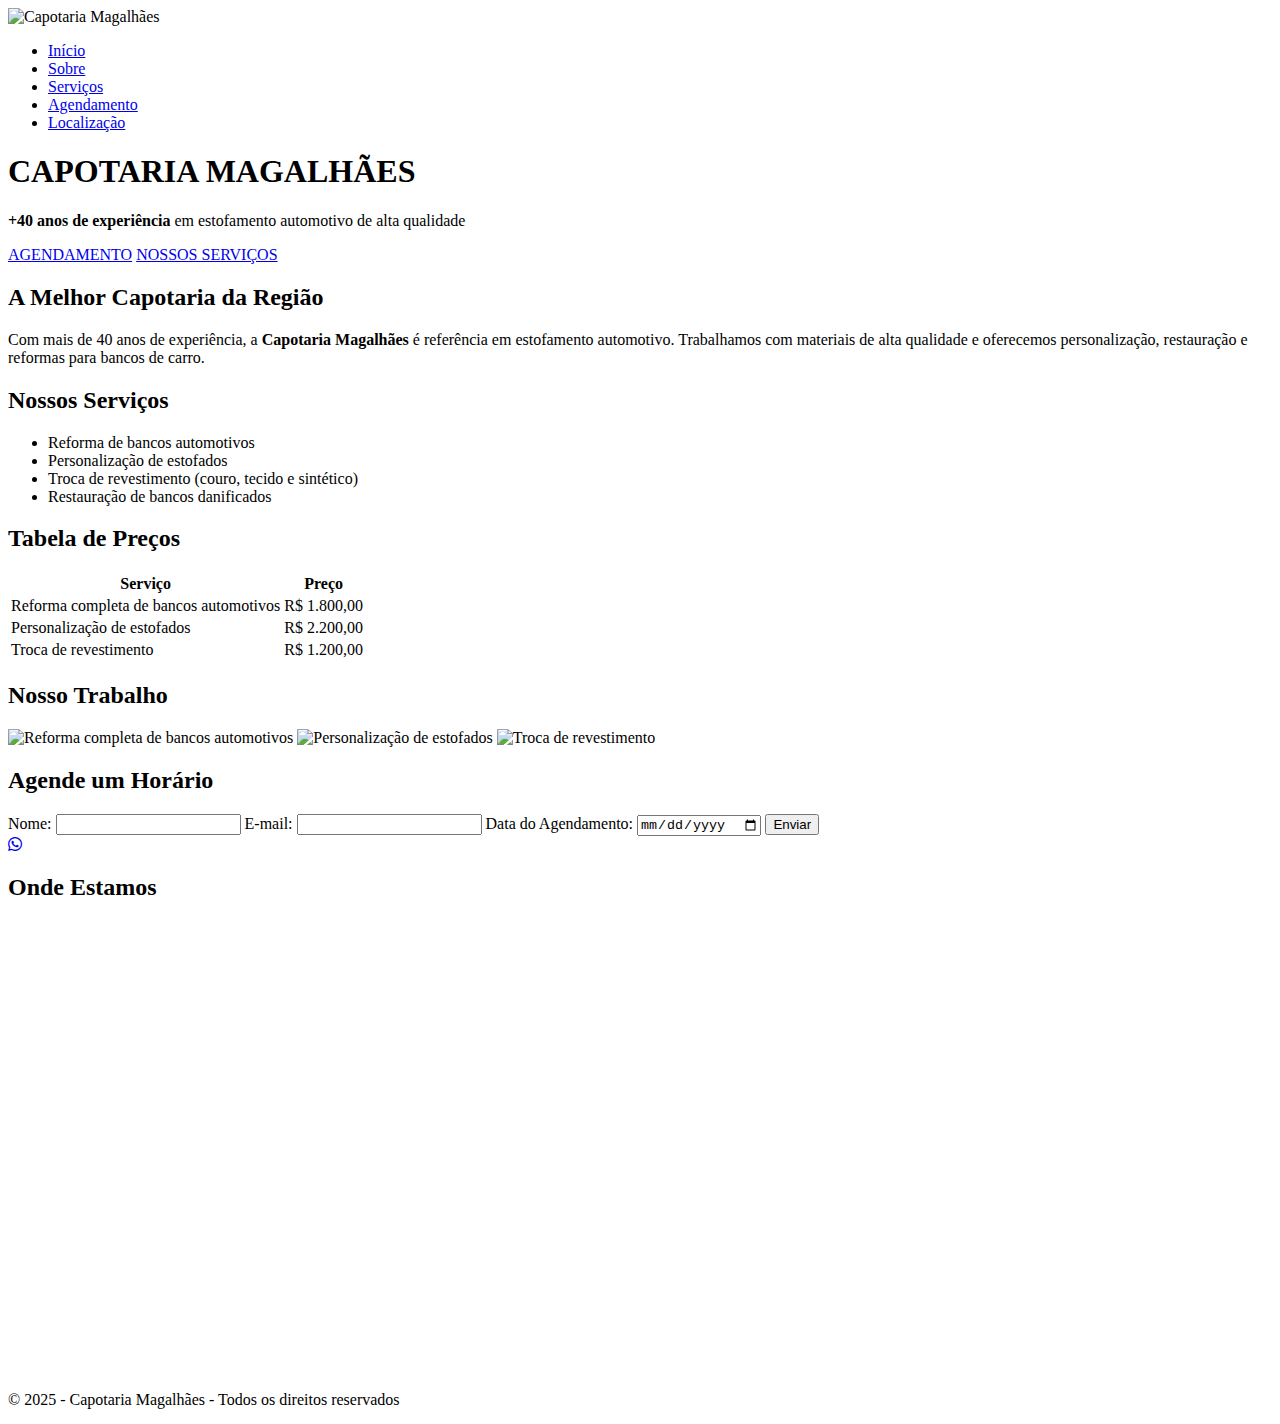
==== index.html @ 6915ed89 "Create index.html" ====
<!DOCTYPE html>
<html lang="pt-br">
<head>
    <meta charset="UTF-8">
    <meta name="viewport" content="width=device-width, initial-scale=1.0">
    <link rel="stylesheet" href="https://cdnjs.cloudflare.com/ajax/libs/font-awesome/6.4.2/css/all.min.css">
    <title>Capotaria Magalhães</title>
    <link rel="stylesheet" href="estilos.css">
</head>
<body>

    <header class="topo">
        <div class="logo">
            <img src="logo_sem_fundo-removebg-preview.png" alt="Capotaria Magalhães">
        </div>
        <nav>
            <ul>
                <li><a href="#hero">Início</a></li>
                <li><a href="#sobre">Sobre</a></li>
                <li><a href="#servicos">Serviços</a></li>
                <li><a href="#agendamento">Agendamento</a></li>
                <li><a href="#localizacao">Localização</a></li>
            </ul>
        </nav>
    </header>

    <section id="hero">
        <div class="hero-content">
            <h1>CAPOTARIA MAGALHÃES</h1>
            <p><strong>+40 anos de experiência</strong> em estofamento automotivo de alta qualidade</p>
            <div class="hero-buttons">
                <a href="#agendamento" class="btn">AGENDAMENTO</a>
                <a href="#servicos" class="btn">NOSSOS SERVIÇOS</a>
            </div>
        </div>
    </section>

    <section id="sobre">
        <h2>A Melhor Capotaria da Região</h2>
        <p>Com mais de 40 anos de experiência, a <strong>Capotaria Magalhães</strong> é referência em estofamento automotivo. Trabalhamos com materiais de alta qualidade e oferecemos personalização, restauração e reformas para bancos de carro.</p>
    </section>

    <section id="servicos">
        <h2>Nossos Serviços</h2>
        <ul>
            <li>Reforma de bancos automotivos</li>
            <li>Personalização de estofados</li>
            <li>Troca de revestimento (couro, tecido e sintético)</li>
            <li>Restauração de bancos danificados</li>
        </ul>
    </section>

    <section id="precos">
        <h2>Tabela de Preços</h2>
        <table>
            <tr>
                <th>Serviço</th>
                <th>Preço</th>
            </tr>
            <tr>
                <td>Reforma completa de bancos automotivos</td>
                <td>R$ 1.800,00</td>
            </tr>
            <tr>
                <td>Personalização de estofados</td>
                <td>R$ 2.200,00</td>
            </tr>
            <tr>
                <td>Troca de revestimento</td>
                <td>R$ 1.200,00</td>
            </tr>
        </table>
    </section>

    <section id="fotos">
        <h2>Nosso Trabalho</h2>
        <div class="galeria">
            <img src="src/img-1.jpg" alt="Reforma completa de bancos automotivos">
            <img src="src/img-2.jpg" alt="Personalização de estofados">
            <img src="src/img-3.jpg" alt="Troca de revestimento">
        </div>
    </section>

    <section id="agendamento">
        <h2>Agende um Horário</h2>
        <form>
            <label for="nome">Nome:</label>
            <input type="text" id="nome" required>
            <label for="email">E-mail:</label>
            <input type="email" id="email" required>
            <label for="data">Data do Agendamento:</label>
            <input type="date" id="data" required>
            <button type="submit">Enviar</button>
        </form>
    </section>


    <a href="https://wa.me/+5524998229069" class="whatsapp-icon" target="_blank">
        <i class="fab fa-whatsapp"></i>
    </a>    

    <section id="localizacao">
        <h2>Onde Estamos</h2>
        <iframe src="https://www.google.com/maps/embed?pb=!1m18!1m12!1m3!1d3688.2973207954824!2d-44.2942971!3d-22.4178325!2m3!1f0!2f0!3f0!3m2!1i1024!2i768!4f13.1!3m3!1m2!1s0x9e8f5c613e6c89%3A0xfb6d10c7afdb3e20!2sCapotaria%20Magalh%C3%A3es!5e0!3m2!1spt-BR!2sbr!4v1740325646164!5m2!1spt-BR!2sbr!4v1740325646164" width="600" height="450" style="border:0;" allowfullscreen="" loading="lazy" referrerpolicy="no-referrer-when-downgrade"></iframe>
    </section>

    <footer>
        <p>&copy; 2025 - Capotaria Magalhães - Todos os direitos reservados</p>
    </footer>

</body>
</html>
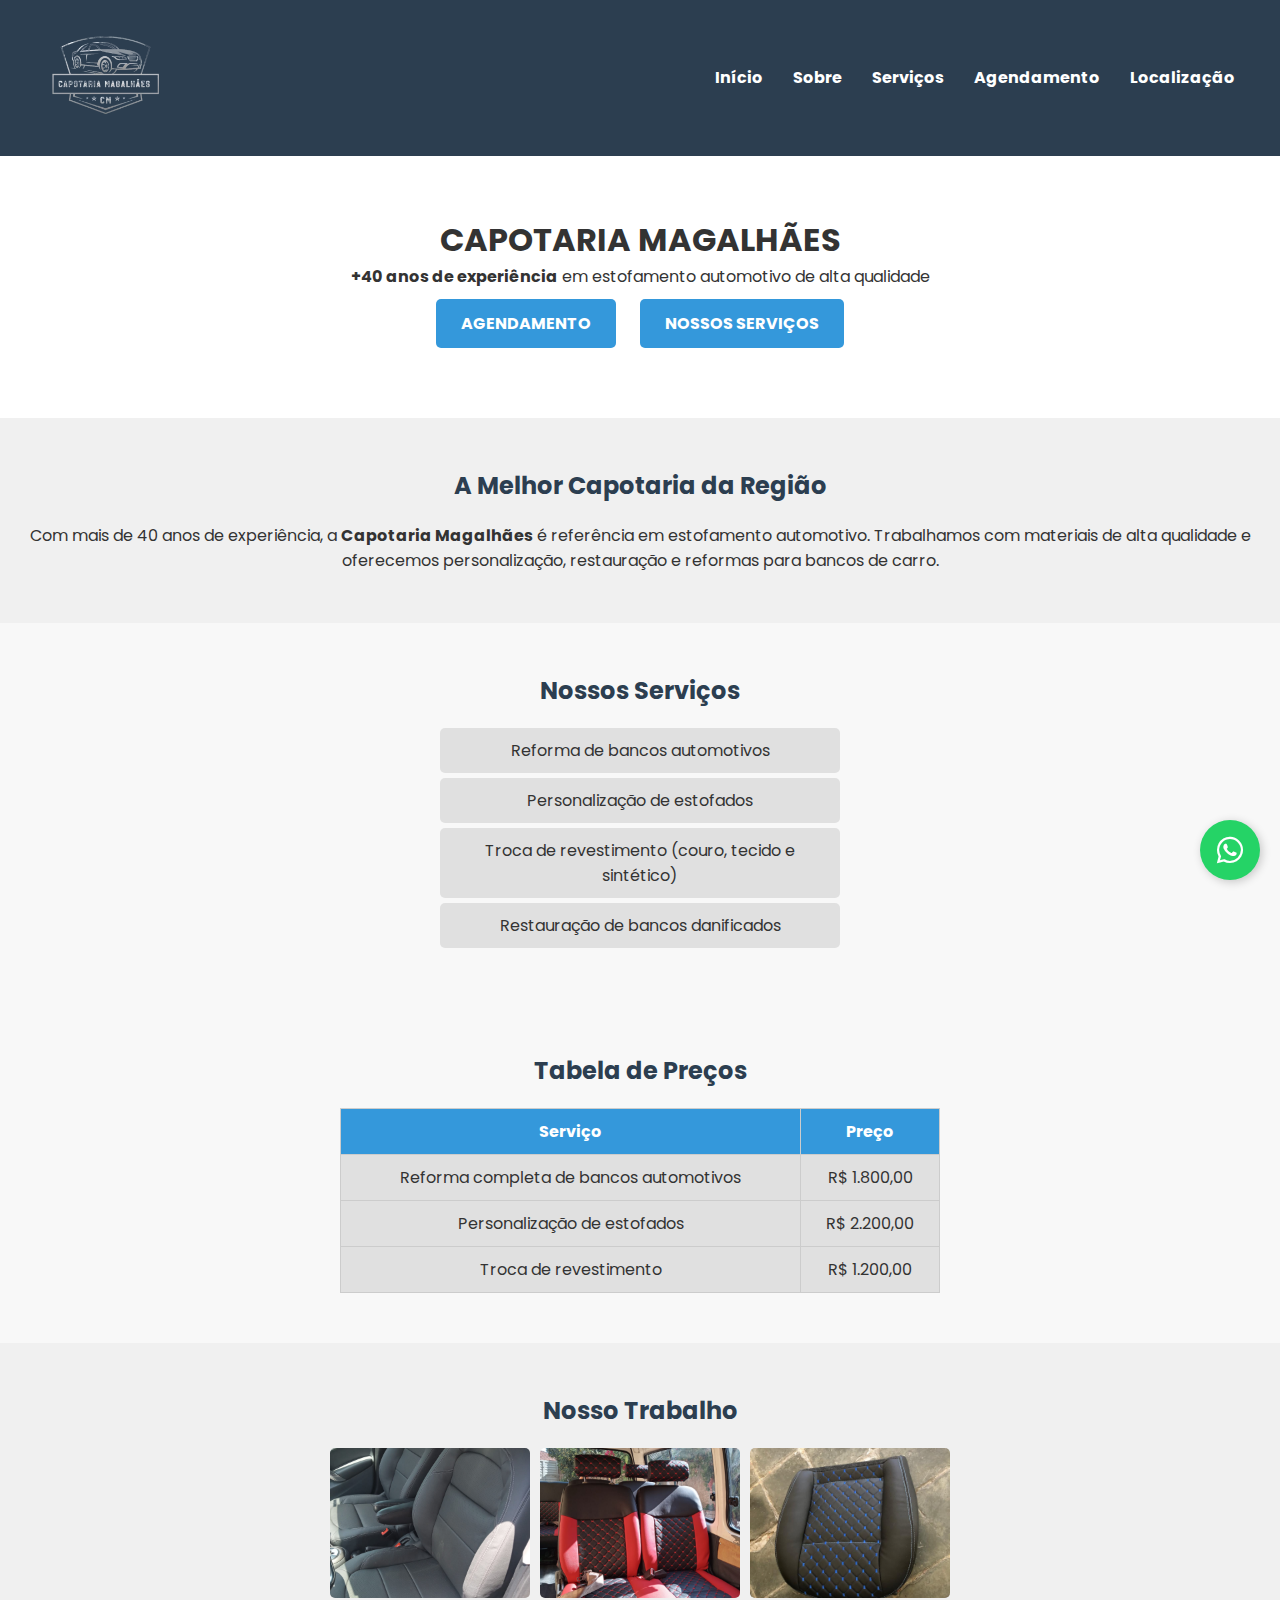
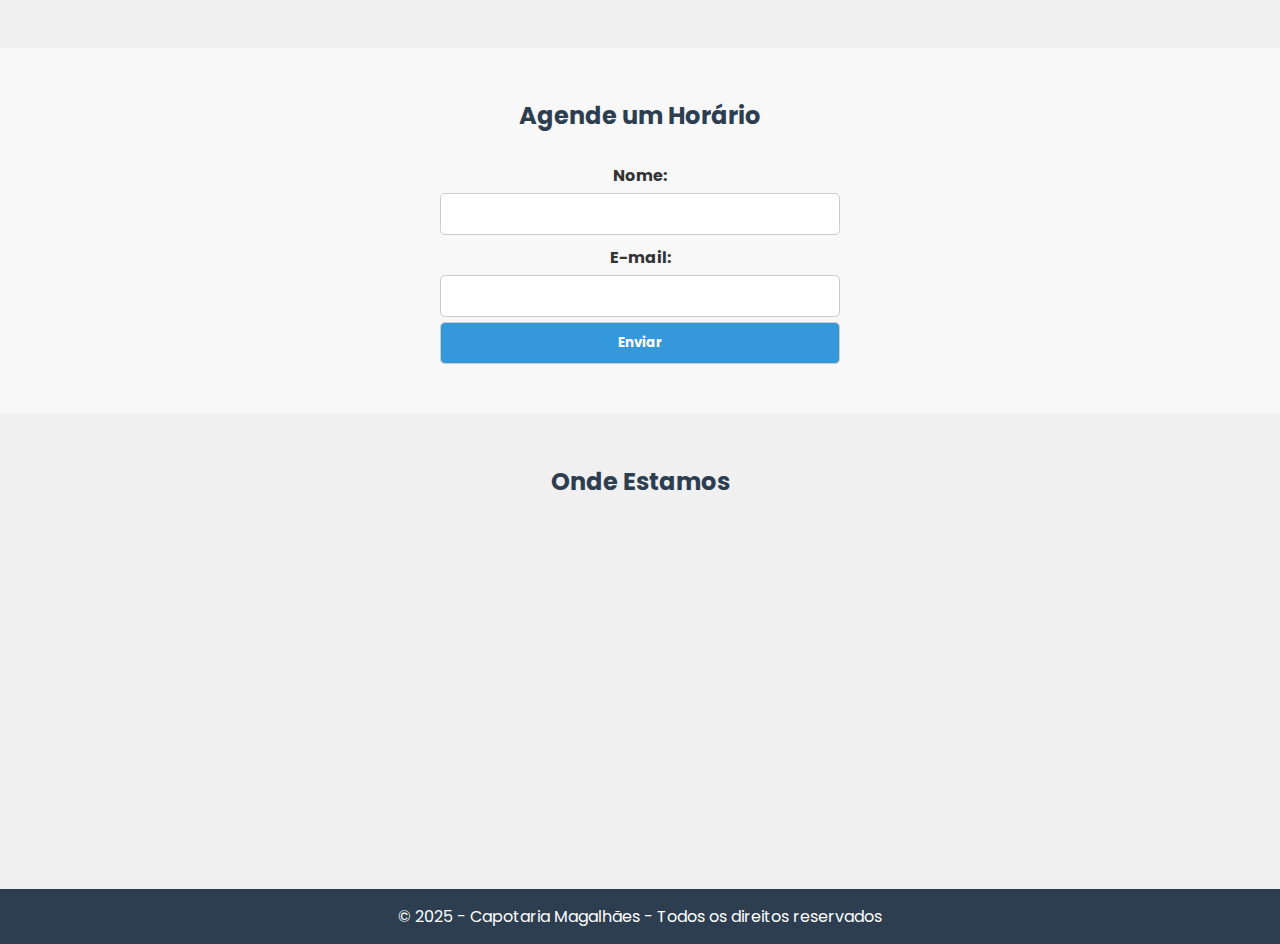
==== commit 65b8b7ac: "Update index.html" ====
--- a/index.html
+++ b/index.html
@@ -88,8 +88,6 @@
             <input type="text" id="nome" required>
             <label for="email">E-mail:</label>
             <input type="email" id="email" required>
-            <label for="data">Data do Agendamento:</label>
-            <input type="date" id="data" required>
             <button type="submit">Enviar</button>
         </form>
     </section>
--- a/estilos.css
+++ b/estilos.css
@@ -0,0 +1,273 @@
+/* Importando fonte do Google Fonts */
+@import url('https://fonts.googleapis.com/css2?family=Poppins:wght@300;400;600&display=swap');
+
+/* Reset de estilos */
+* {
+    margin: 0;
+    padding: 0;
+    box-sizing: border-box;
+    font-family: 'Poppins', sans-serif;
+}
+
+body {
+    background-color: #f8f8f8;
+    color: #333;
+}
+
+/* Estilização do cabeçalho */
+.topo {
+    display: flex;
+    justify-content: space-between;
+    align-items: center;
+    background: #2c3e50;
+    padding: 15px 30px;
+}
+
+.logo img {
+    width: 150px;
+}
+
+nav ul {
+    list-style: none;
+    display: flex;
+}
+
+nav ul li {
+    margin: 0 15px;
+}
+
+nav ul li a {
+    color: #fff;
+    text-decoration: none;
+    font-weight: bold;
+    transition: 0.3s;
+}
+
+nav ul li a:hover {
+    color: #3498db;
+}
+
+/* Hero Section (Home) */
+#hero {
+    text-align: center;
+    padding: 60px 20px;
+    background: #fff;
+    color: #333;
+}
+
+.hero-buttons .btn {
+    display: inline-block;
+    margin: 10px;
+    padding: 12px 25px;
+    background: #3498db;
+    color: #fff;
+    text-decoration: none;
+    font-weight: bold;
+    border-radius: 5px;
+    transition: 0.3s;
+}
+
+.hero-buttons .btn:hover {
+    background: #2980b9;
+}
+
+/* Seções gerais */
+section {
+    padding: 50px 20px;
+    text-align: center;
+}
+
+h2 {
+    color: #2c3e50;
+    margin-bottom: 20px;
+}
+
+/* Seção Sobre */
+#sobre {
+    background: #f0f0f0;
+}
+
+/* Serviços */
+#servicos ul {
+    list-style: none;
+}
+
+#servicos ul li {
+    background: #e0e0e0;
+    padding: 10px;
+    margin: 5px auto;
+    max-width: 400px;
+    border-radius: 5px;
+}
+
+/* Tabela de preços */
+#precos {
+    background: #f8f8f8;
+}
+
+table {
+    margin: auto;
+    border-collapse: collapse;
+    width: 80%;
+    max-width: 600px;
+}
+
+th, td {
+    border: 1px solid #ccc;
+    padding: 10px;
+}
+
+th {
+    background: #3498db;
+    color: white;
+}
+
+td {
+    background: #e0e0e0;
+}
+
+/* Galeria de fotos */
+#fotos {
+    background: #f0f0f0;
+}
+
+.galeria {
+    display: flex;
+    justify-content: center;
+    gap: 10px;
+    flex-wrap: wrap;
+}
+
+.galeria img {
+    width: 200px;
+    height: 150px;
+    object-fit: cover;
+    border-radius: 5px;
+}
+
+/* Formulário de agendamento */
+#agendamento {
+    background: #f8f8f8;
+}
+
+form {
+    max-width: 400px;
+    margin: auto;
+    display: flex;
+    flex-direction: column;
+}
+
+label {
+    font-weight: bold;
+    margin-top: 10px;
+}
+
+input, button {
+    padding: 10px;
+    margin-top: 5px;
+    border: 1px solid #ccc;
+    border-radius: 5px;
+}
+
+button {
+    background: #3498db;
+    color: white;
+    font-weight: bold;
+    cursor: pointer;
+}
+
+button:hover {
+    background: #2980b9;
+}
+
+/* Localização (Mapa) */
+#localizacao {
+    background: #f0f0f0;
+}
+
+#localizacao iframe {
+    width: 100%;
+    max-width: 600px;
+    height: 300px;
+    margin: 20px auto;
+    display: block;
+}
+
+/* Botão do WhatsApp */
+/* Estilização do ícone do WhatsApp */
+.whatsapp-icon {
+    position: fixed;
+    bottom: 20px;
+    right: 20px;
+    background-color: #25D366;
+    color: white;
+    font-size: 30px;
+    width: 60px;
+    height: 60px;
+    display: flex;
+    align-items: center;
+    justify-content: center;
+    border-radius: 50%;
+    text-decoration: none;
+    box-shadow: 2px 2px 10px rgba(0, 0, 0, 0.2);
+    transition: transform 0.2s ease-in-out;
+}
+
+.whatsapp-icon:hover {
+    transform: scale(1.1);
+}
+
+/* Responsivo: Ajusta o tamanho do ícone em telas menores */
+@media (max-width: 468px) {
+    .whatsapp-icon {
+        width: 50px;
+        height: 50px;
+        font-size: 25px;
+        bottom: 15px;
+        right: 15px;
+    }
+}
+
+
+/* Rodapé */
+footer {
+    background: #2c3e50;
+    color: white;
+    text-align: center;
+    padding: 15px;
+}
+
+/* Depoimentos */
+#depoimentos {
+    background-color: #f0f0f0;
+}
+
+.depoimento {
+    background-color: #e0e0e0;
+    padding: 20px;
+    margin: 10px auto;
+    max-width: 500px;
+    border-radius: 8px;
+}
+
+/* Pacotes */
+#pacotes table {
+    width: 90%;
+}
+
+/* Responsividade */
+@media (max-width: 768px) {
+    .topo {
+        flex-direction: column;
+        align-items: center;
+    }
+
+    nav ul {
+        flex-direction: column;
+        align-items: center;
+    }
+
+    nav ul li {
+        margin: 10px 0;
+    }
+}
